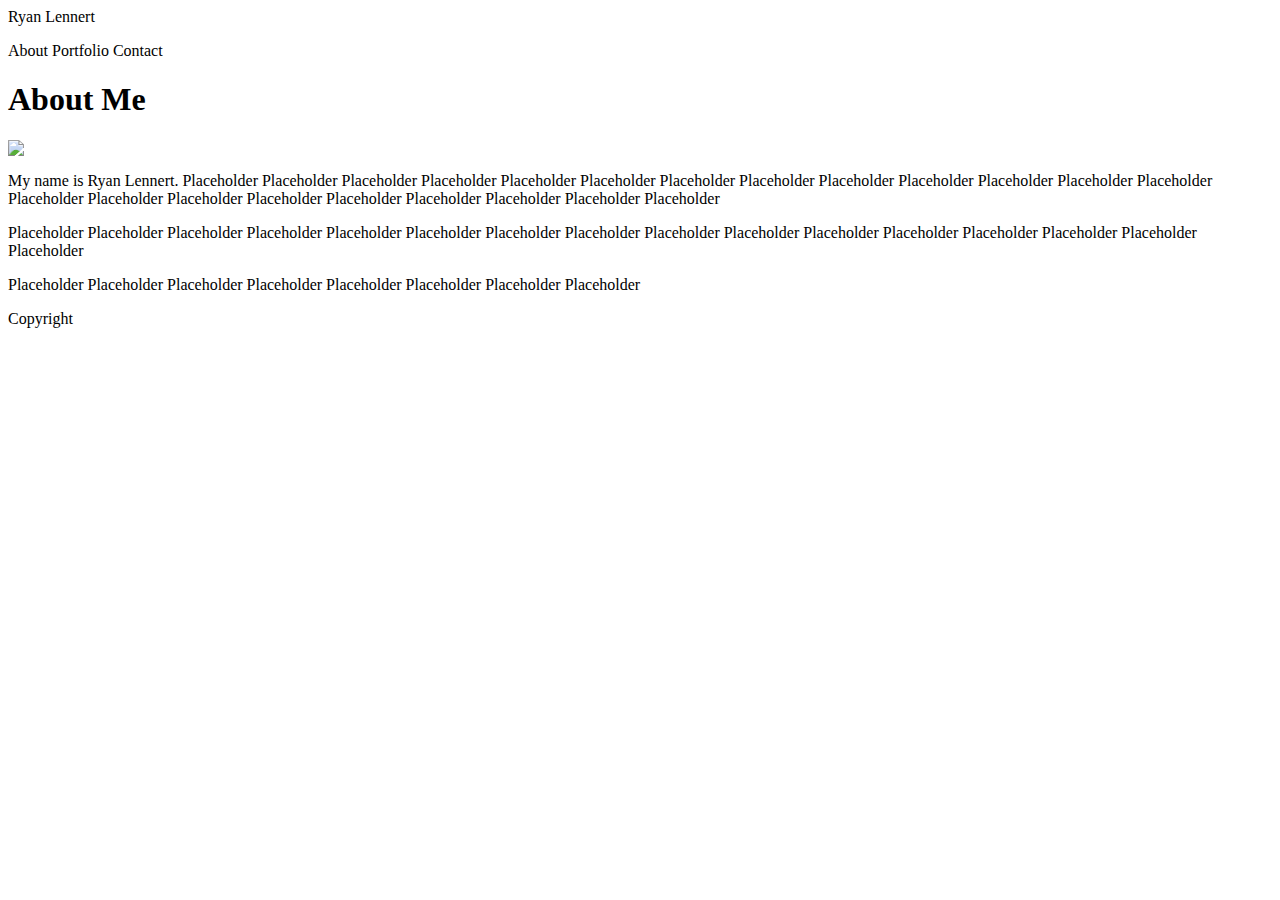
==== index.html @ 19500fd0 "Add index.html" ====
<!DOCTYPE.html>

<head>
    <title>Index Page</title>
</head>

<body>

<div class="header">
    <div class="name">
        <p></p>Ryan Lennert</p>
    </div>

    <div class="nav">
            <p>About Portfolio Contact</p>
    </div>
</div>

<div class="aboutme">
    <h1>About Me</h1>
    <img src="assets/images/profile.jpg">
    <p>My name is Ryan Lennert.  Placeholder Placeholder Placeholder Placeholder Placeholder Placeholder Placeholder Placeholder Placeholder Placeholder Placeholder Placeholder Placeholder Placeholder Placeholder Placeholder Placeholder Placeholder Placeholder Placeholder Placeholder Placeholder </p>
    <p>
            Placeholder Placeholder Placeholder Placeholder Placeholder Placeholder Placeholder Placeholder Placeholder Placeholder Placeholder Placeholder Placeholder Placeholder Placeholder Placeholder 
        </p>

        <p>
                Placeholder Placeholder Placeholder Placeholder Placeholder Placeholder Placeholder Placeholder  
        </p>
</div>

<div class="footer">
   <p> Copyright </p>
</div>




</body>
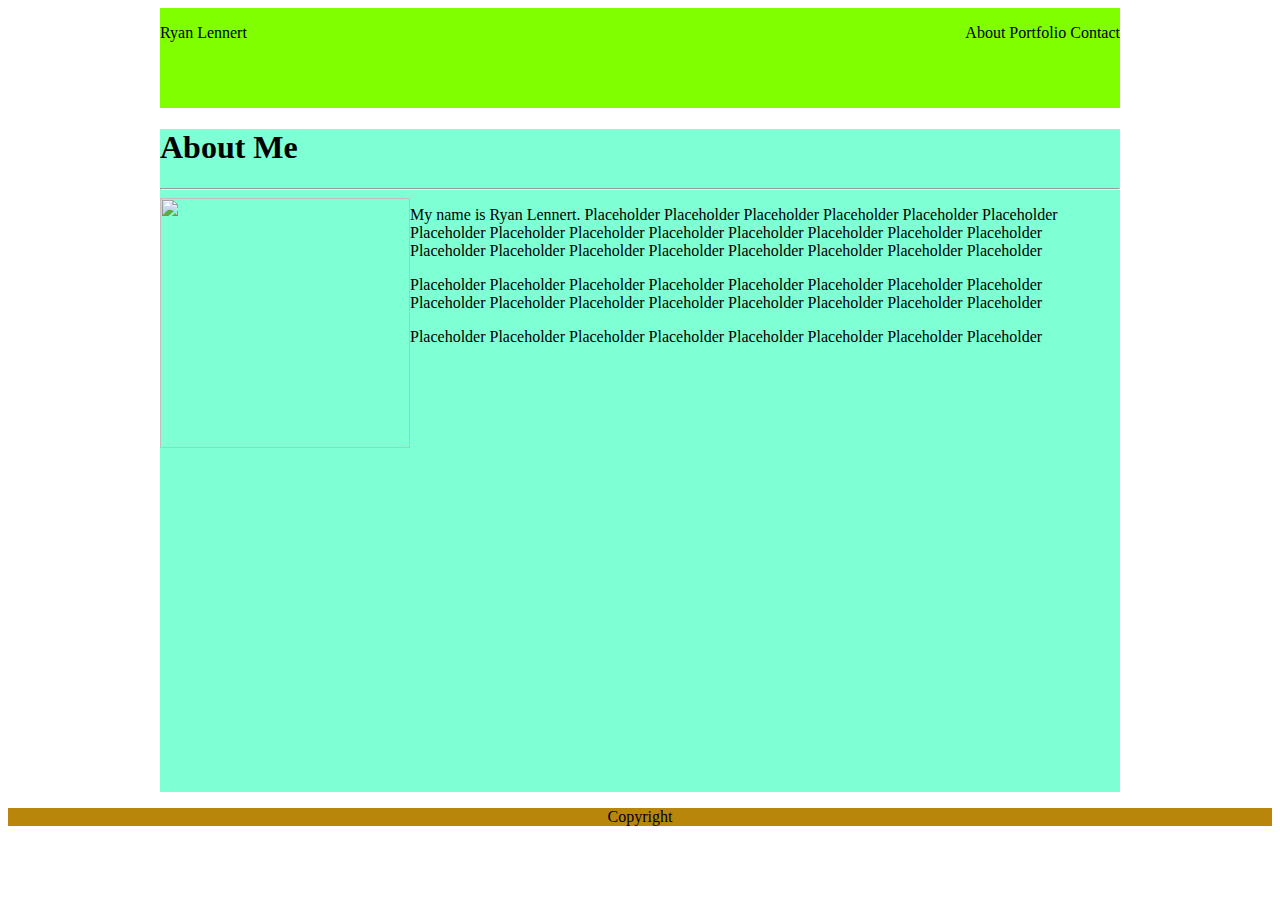
==== commit 525e2efb: "Add index.html" ====
--- a/index.html
+++ b/index.html
@@ -2,6 +2,7 @@
 
 <head>
     <title>Index Page</title>
+    <link rel="stylesheet" type="text/css" href="assets/style.css">
 </head>
 
 <body>
@@ -18,7 +19,8 @@
 
 <div class="aboutme">
     <h1>About Me</h1>
-    <img src="assets/images/profile.jpg">
+    <hr>
+    <img src="assets/images/profile.jpg" id="profile">
     <p>My name is Ryan Lennert.  Placeholder Placeholder Placeholder Placeholder Placeholder Placeholder Placeholder Placeholder Placeholder Placeholder Placeholder Placeholder Placeholder Placeholder Placeholder Placeholder Placeholder Placeholder Placeholder Placeholder Placeholder Placeholder </p>
     <p>
             Placeholder Placeholder Placeholder Placeholder Placeholder Placeholder Placeholder Placeholder Placeholder Placeholder Placeholder Placeholder Placeholder Placeholder Placeholder Placeholder 
--- a/assets/style.css
+++ b/assets/style.css
@@ -0,0 +1,36 @@
+#profile {
+    height: 250px;
+    width: 250px;
+    float: left;
+}
+
+.aboutme {
+    width: 960px;
+    height: 75%;
+    background-color: aquamarine;
+    margin: auto;
+    
+    
+}
+
+.header {
+    width:960px;
+    height: 100px;
+    background-color: chartreuse;
+    margin: auto;
+}
+
+.footer {
+    text-align: center;
+    width: 100%;
+    background-color: darkgoldenrod
+    
+}
+
+.name {
+    float: left;
+}
+
+.nav {
+    float: right;
+}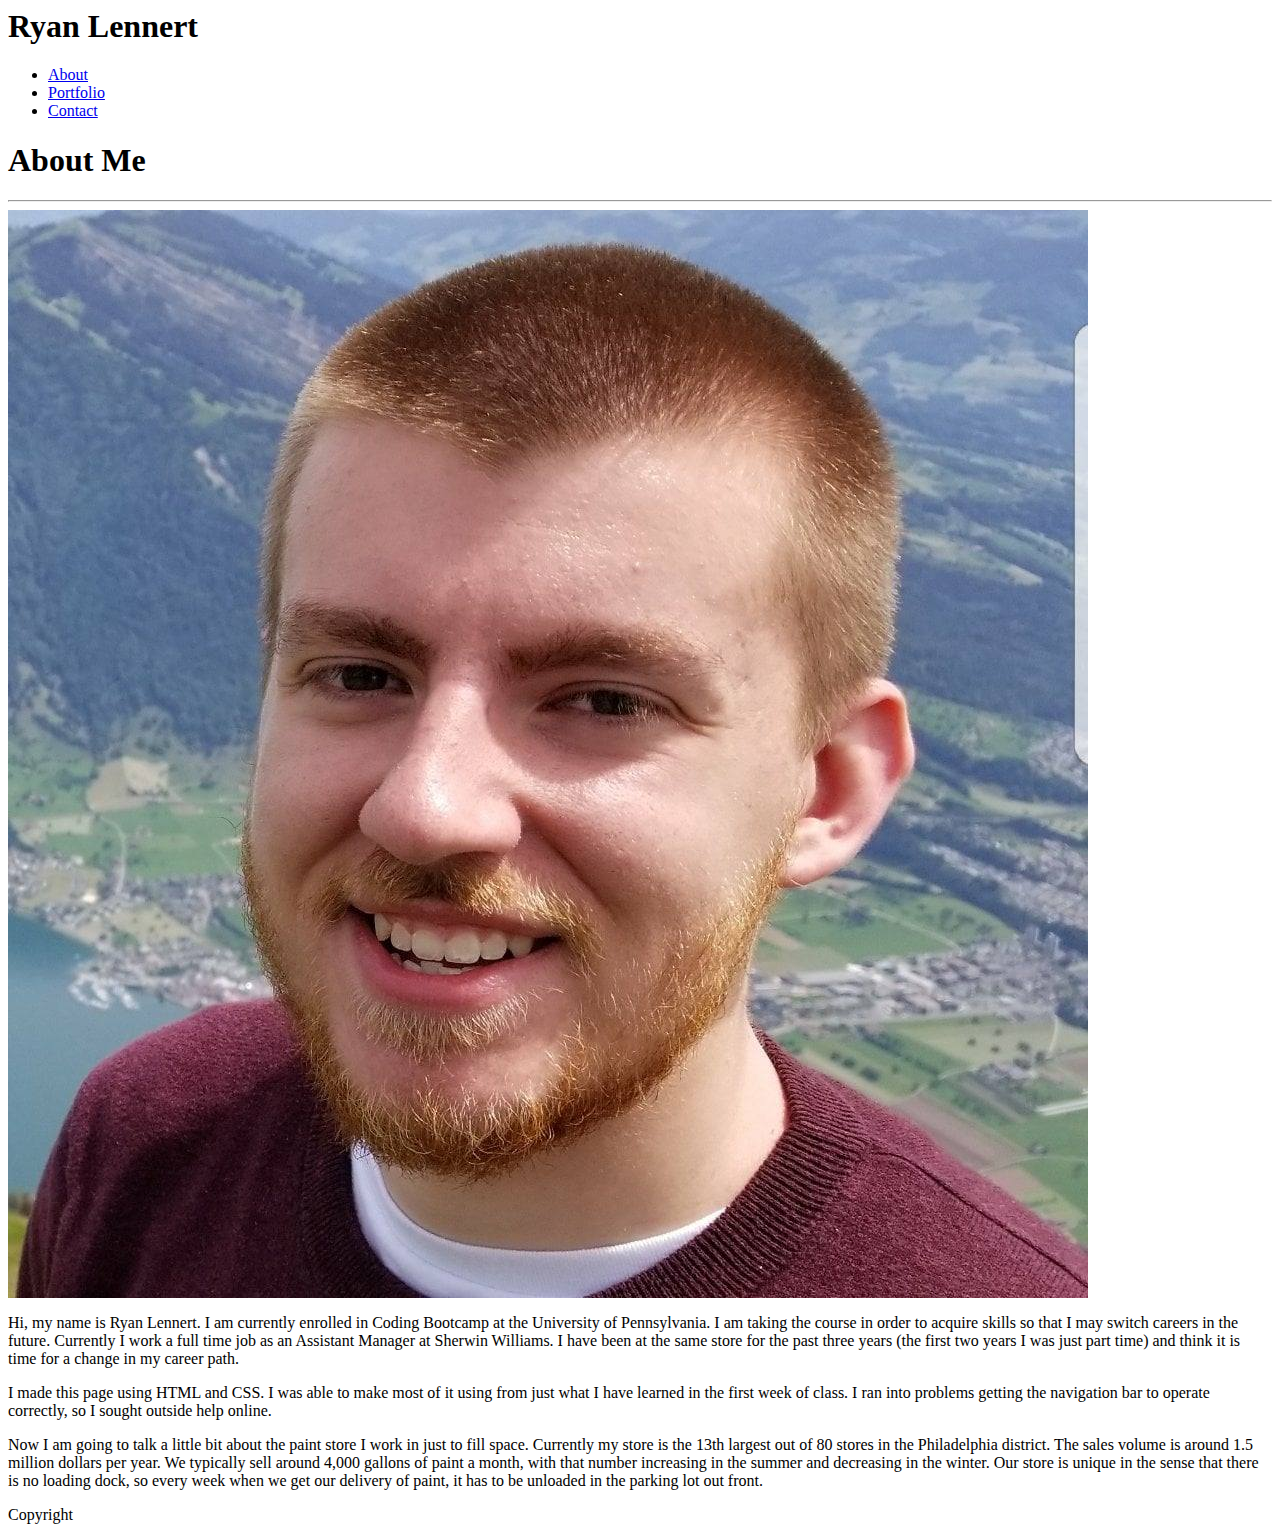
==== commit 9c544a8f: "Add files via upload" ====
--- a/index.html
+++ b/index.html
@@ -2,40 +2,57 @@
 
 <head>
     <title>Index Page</title>
-    <link rel="stylesheet" type="text/css" href="assets/style.css">
+    <link rel="stylesheet" type="text/css" href="assets/style1.css">
 </head>
+
+<header>
+    <div class="container">
+        <h1 class="name">Ryan Lennert</h1>
+
+        <nav>
+            <ul>
+                <li>
+                    <a href="index.html">About</a>
+                </li>
+                <li>
+                    <a href="portfolio.html">Portfolio</a>
+                </li>
+
+                <li>
+                    <a href="contact.html">Contact</a>
+                </li>
+            </ul>
+        </nav>
+    </div>
+
+</header>
 
 <body>
 
-<div class="header">
-    <div class="name">
-        <p></p>Ryan Lennert</p>
-    </div>
-
-    <div class="nav">
-            <p>About Portfolio Contact</p>
-    </div>
-</div>
-
-<div class="aboutme">
-    <h1>About Me</h1>
-    <hr>
-    <img src="assets/images/profile.jpg" id="profile">
-    <p>My name is Ryan Lennert.  Placeholder Placeholder Placeholder Placeholder Placeholder Placeholder Placeholder Placeholder Placeholder Placeholder Placeholder Placeholder Placeholder Placeholder Placeholder Placeholder Placeholder Placeholder Placeholder Placeholder Placeholder Placeholder </p>
-    <p>
-            Placeholder Placeholder Placeholder Placeholder Placeholder Placeholder Placeholder Placeholder Placeholder Placeholder Placeholder Placeholder Placeholder Placeholder Placeholder Placeholder 
+    <div class="main">
+        <h1>About Me</h1>
+        <hr>
+        <img src="assets/images/profile.jpg" id="profile">
+        <p> Hi, my name is Ryan Lennert. I am currently enrolled in Coding Bootcamp at the University of Pennsylvania. I am taking
+            the course in order to acquire skills so that I may switch careers in the future. Currently I work a full time
+            job as an Assistant Manager at Sherwin Williams. I have been at the same store for the past three years (the
+            first two years I was just part time) and think it is time for a change in my career path. </p>
+        <p>
+            I made this page using HTML and CSS. I was able to make most of it using from just what I have learned in the first week
+            of class. I ran into problems getting the navigation bar to operate correctly, so I sought outside help online.
         </p>
 
         <p>
-                Placeholder Placeholder Placeholder Placeholder Placeholder Placeholder Placeholder Placeholder  
+            Now I am going to talk a little bit about the paint store I work in just to fill space. Currently my store is the 13th largest
+            out of 80 stores in the Philadelphia district. The sales volume is around 1.5 million dollars per year. We typically
+            sell around 4,000 gallons of paint a month, with that number increasing in the summer and decreasing in the winter.
+            Our store is unique in the sense that there is no loading dock, so every week when we get our delivery of paint,
+            it has to be unloaded in the parking lot out front.
         </p>
-</div>
+    </div>
 
-<div class="footer">
-   <p> Copyright </p>
-</div>
+    <div class="footer">
+        <p> Copyright </p>
+    </div>
 
-
-
-
-</body>
+</body>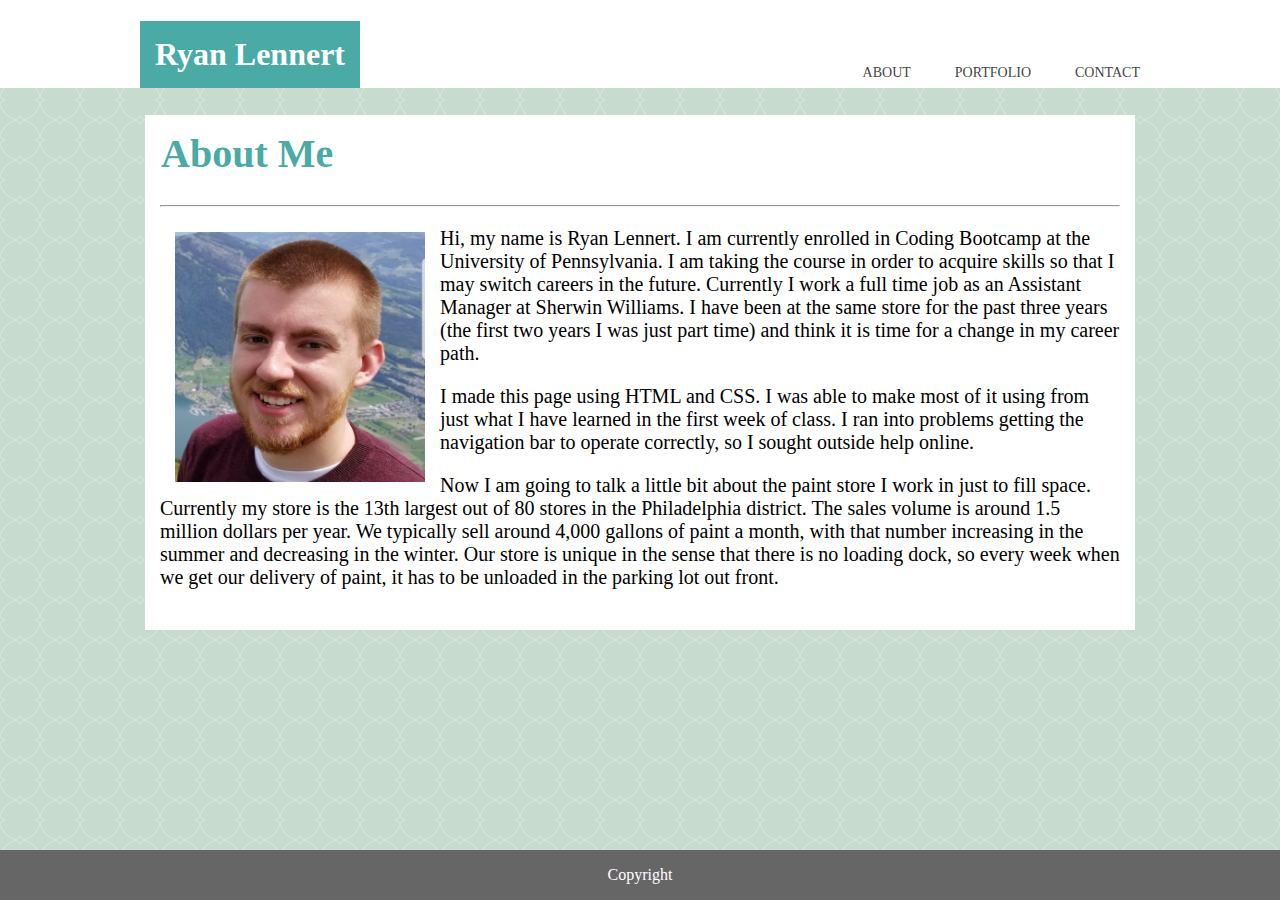
==== commit b56ecabb: "add index.html" ====
--- a/index.html
+++ b/index.html
@@ -2,7 +2,7 @@
 
 <head>
     <title>Index Page</title>
-    <link rel="stylesheet" type="text/css" href="assets/style1.css">
+    <link rel="stylesheet" type="text/css" href="assets/style.css">
 </head>
 
 <header>
--- a/assets/style.css
+++ b/assets/style.css
@@ -0,0 +1,107 @@
+body {
+    margin: 0;
+    background-image: url("images/background.png") 
+}
+
+.container {
+    width: 1000px;
+    margin: 0 auto;
+}
+
+header {
+    background: #ffffff;
+}
+
+header::after {
+    content: '';
+    display: table;
+    clear: both;
+}
+
+.name {
+    float: left;
+    padding: 10px 0;
+    background-color:#4aaaa5;
+    padding: 15px 15px 15px 15px;
+    color:white;
+    margin-bottom: 0%;
+    
+}
+
+nav {
+    float: right;
+}
+
+nav ul {
+    margin: 0;
+    padding: 0;
+    list-style: none;
+}
+
+nav li {
+    display: inline-block;
+    margin-left: 40px;
+    padding-top: 65px;
+    position: relative;
+   
+}
+
+nav a {
+    color: #444;
+    text-decoration: none;
+    text-transform: uppercase;
+    font-size: 14px;
+}
+
+nav a::before {
+    content: '';
+    display: block;
+    height: 5px;
+    
+
+    position: absolute;
+    top: 0;
+    width: 0%;
+
+   
+}
+
+nav a:hover::before {
+    width: 100%;
+}
+
+.main {
+    width: 960px;
+    height: 500px;
+    background-color: white;
+    margin: auto;
+    font-size: 20px;
+    padding: 0px 15px 15px 15px;
+}
+
+.main p {
+    
+}
+
+.main h1 {
+    color:#4aaaa5;
+    padding: 15px 15px 1px 1px;
+}
+
+#profile {
+    height: 250px;
+    width: 250px;
+    float: left;
+    padding: 15px 15px 15px 15px;
+}
+
+.footer {
+    text-align: center;
+    width: 100%;
+    background-color: #666666;  
+    position: absolute;
+    bottom:0;
+    margin-top: 20px;
+    color:white;
+
+}